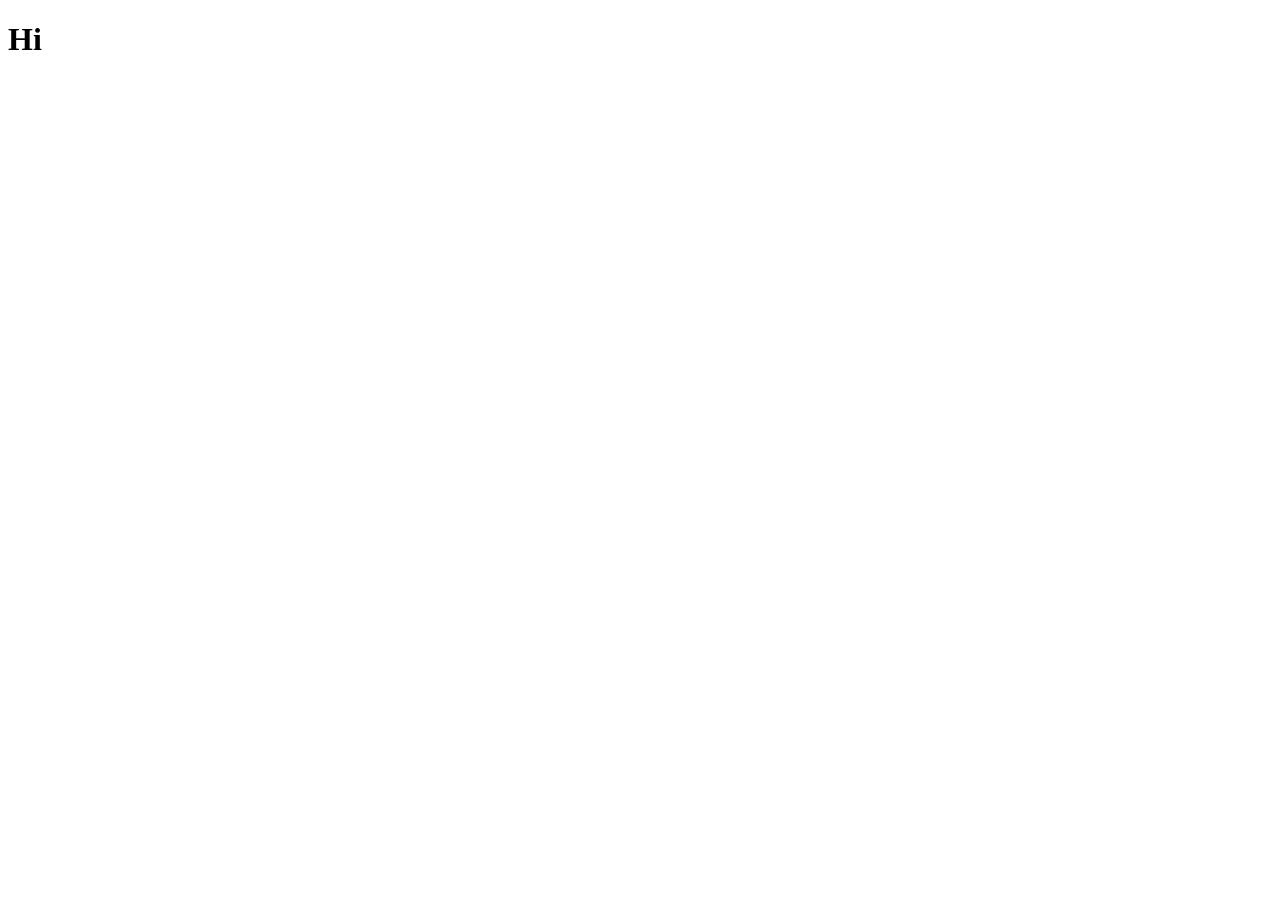
==== public/index.html @ 428f3fd8 "Initial commit - removed Main folder" ====
<!DOCTYPE html>
<html lang="en">
<head>
    <meta charset="UTF-8">
    <meta name="viewport" content="width=device-width, initial-scale=1.0">
    <script src="./js/script.js" defer></script>
    <title>Document</title>
</head>
<body>
    <h1>Hi</h1>
</body>
</html>
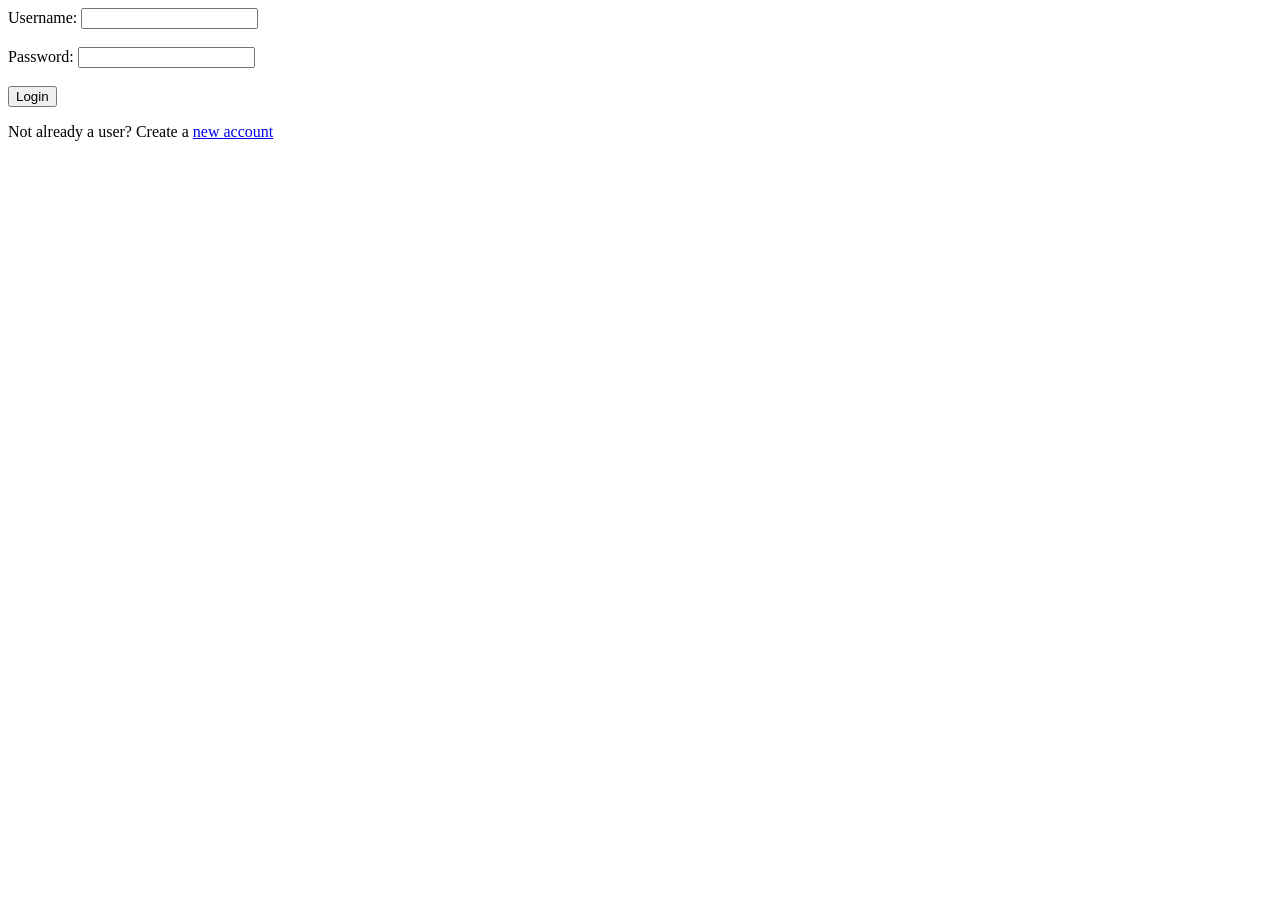
==== commit a6019cc1: "Created basic login layoutand added login.js" ====
--- a/public/index.html
+++ b/public/index.html
@@ -3,10 +3,22 @@
 <head>
     <meta charset="UTF-8">
     <meta name="viewport" content="width=device-width, initial-scale=1.0">
+    <script src="./js/login.js" defer></script>
     <script src="./js/script.js" defer></script>
     <title>Document</title>
 </head>
 <body>
-    <h1>Hi</h1>
+    <label for="username">Username:</label>
+    <input type="text" name="" id="username">
+    <br>
+    <br>
+    <label for="password">Password:</label>
+    <input type="text" name="" id="password">
+    <br>
+    <br>
+    <button>Login</button>
+
+    <p>Not already a user? Create a <a href="#">new account</a></p>
+
 </body>
 </html>
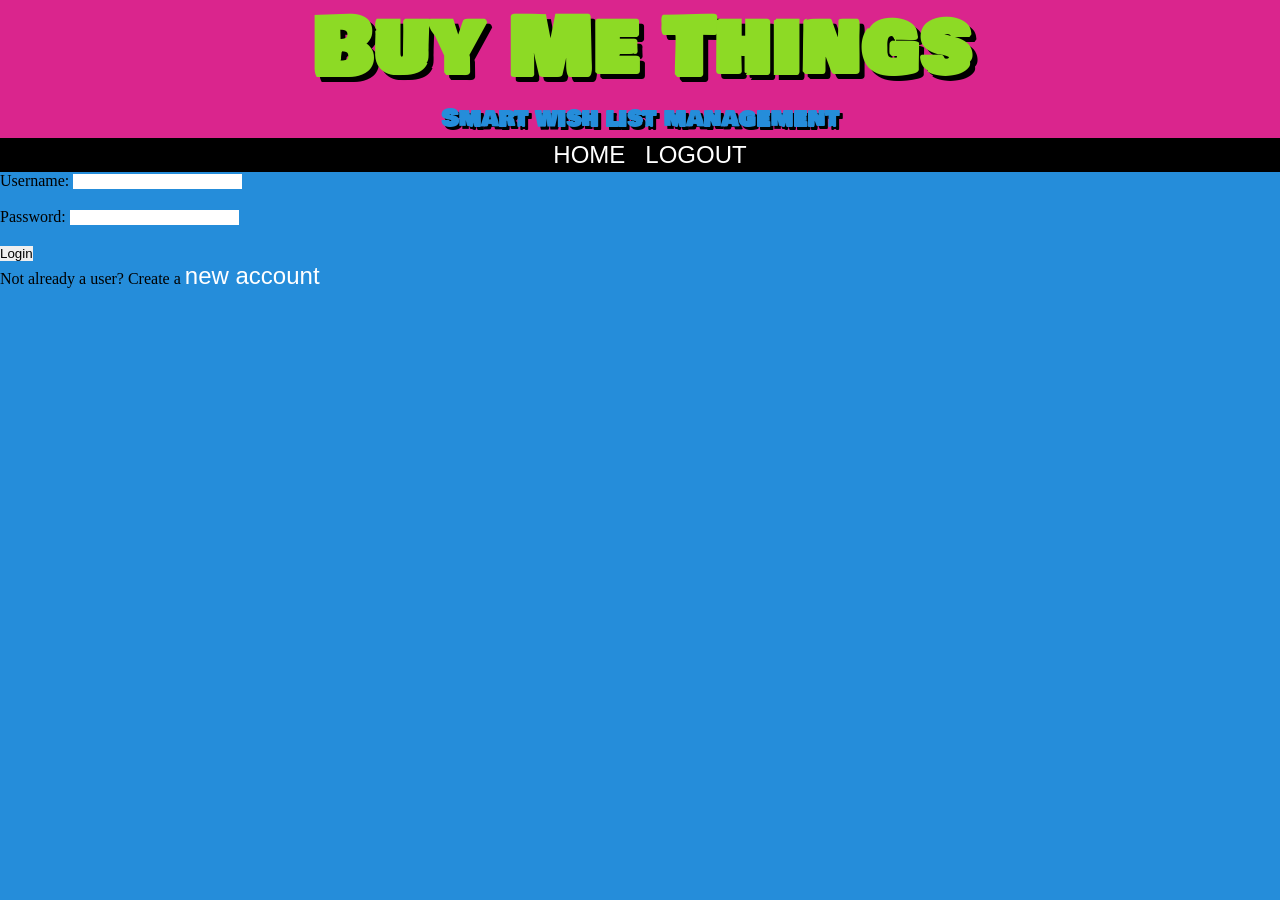
==== commit d481d4e4: "Apply HTML/CSS template to all current HTML files" ====
--- a/public/index.html
+++ b/public/index.html
@@ -3,22 +3,40 @@
 <head>
     <meta charset="UTF-8">
     <meta name="viewport" content="width=device-width, initial-scale=1.0">
+    <link rel="preconnect" href="https://fonts.googleapis.com">
+    <link rel="preconnect" href="https://fonts.gstatic.com" crossorigin>
+    <link href="https://fonts.googleapis.com/css2?family=Bowlby+One+SC&display=swap" rel="stylesheet">
+    <link href="./css/style.css" rel="stylesheet" type="text/css">
     <script src="./js/login.js" defer></script>
     <script src="./js/script.js" defer></script>
-    <title>Document</title>
+    <title>Buy Me Things!</title>
 </head>
 <body>
-    <label for="username">Username:</label>
-    <input type="text" name="" id="username">
-    <br>
-    <br>
-    <label for="password">Password:</label>
-    <input type="text" name="" id="password">
-    <br>
-    <br>
-    <button>Login</button>
+    <header>
+        <h1>Buy Me Things</h1>
+        <h2>Smart wish list management</h2>
+        <nav>
+            <ul>
+                <li><a href="">HOME</a></li>
+                <li><a href="">LOGOUT</a></li>
+            </ul>
+        </nav>
+    </header>
+    <main>
+        <label for="username">Username:</label>
+        <input type="text" name="" id="username">
+        <br>
+        <br>
+        <label for="password">Password:</label>
+        <input type="text" name="" id="password">
+        <br>
+        <br>
+        <button>Login</button>
 
-    <p>Not already a user? Create a <a href="#">new account</a></p>
-
+        <p>Not already a user? Create a <a href="#">new account</a></p> 
+    </main>
+    <footer>
+        
+    </footer>
 </body>
 </html>
--- a/public/css/style.css
+++ b/public/css/style.css
@@ -0,0 +1,83 @@
+/* * {
+    border: 1px red solid;
+} */
+
+/*Universal Styles*/
+
+* {
+    box-sizing: border-box;
+    margin: 0;
+	padding: 0;
+	border: 0;
+}
+
+:root {
+    --pink: #DA258D;
+    --green: #8DDA25;
+    --blue: #258DDA;
+    --black: #000000;
+    --white: #ffffff;
+}
+
+body {
+    background-color: var(--blue);
+}
+
+/*Header*/
+header {
+    background-color: var(--pink);
+    text-align: center;
+}
+
+h1 {
+    font-family: 'Bowlby One SC', sans-serif;
+    color: var(--green);
+    font-size: 5rem;
+    line-height: 100%;
+    padding: 10px;
+    text-shadow: 5px 5px black;
+}
+
+h2 {
+    font-family: 'Bowlby One SC', sans-serif;
+    font-size: 1.5rem;
+    color: var(--blue);
+    text-shadow: 3px 3px black;
+}
+
+ul {
+    display: flex;
+    justify-content: center;
+    list-style-type: none;
+    margin: 0;
+    padding: 0;
+}
+
+li {
+    color: var(--white);
+    margin-left: 20px;
+    font-family: Arial, Helvetica, sans-serif;
+    font-size: 1.5rem;
+    margin-top: 3px;
+    margin-bottom: 3px;
+}
+
+a {
+    color: var(--white);
+    font-family: Arial, Helvetica, sans-serif;
+    font-size: 1.5rem;
+    text-decoration: none;
+}
+
+nav {
+    background-color: var(--black);
+}
+
+
+
+/*Main*/
+
+/*Footer*/
+footer {
+    background-color: var(--black)
+}
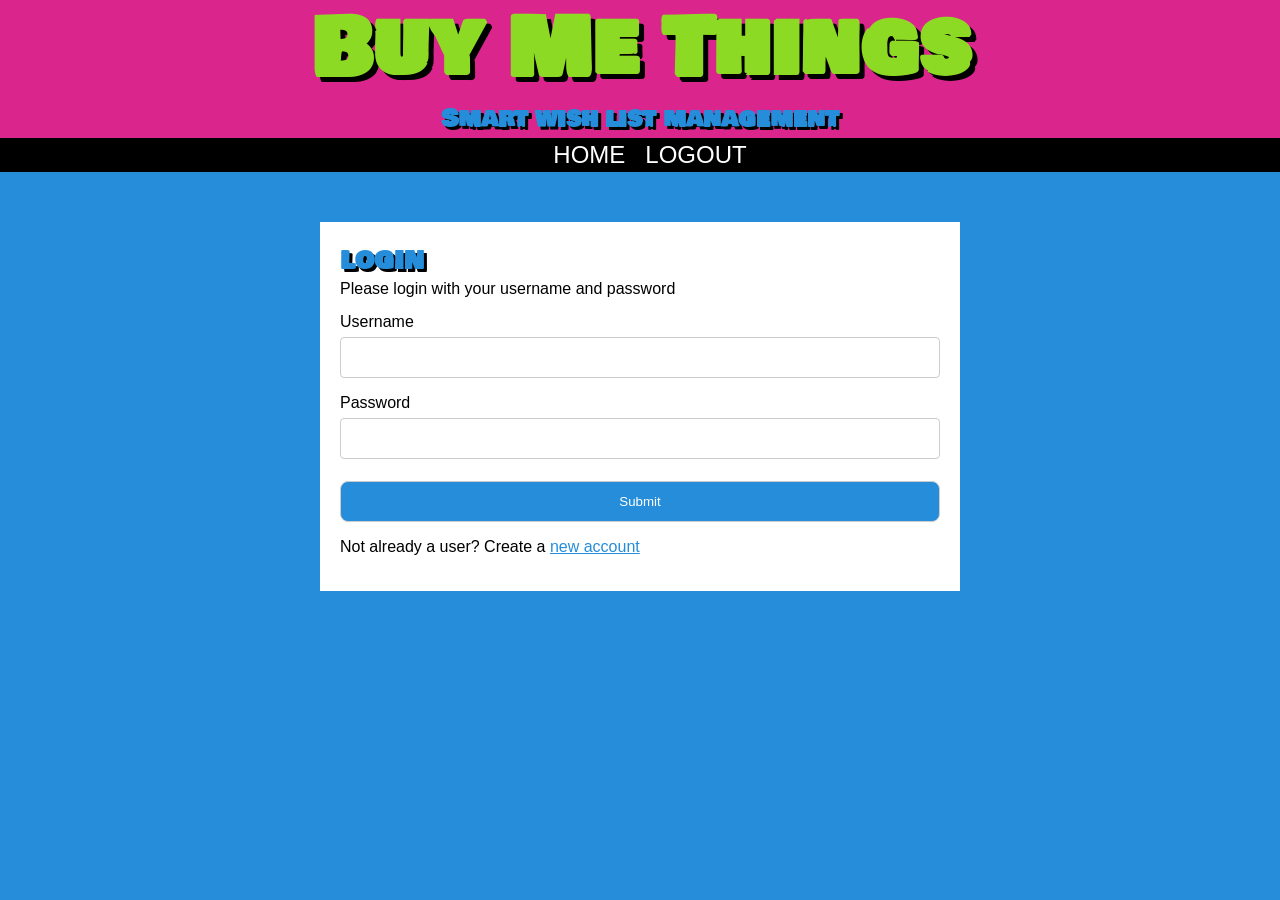
==== commit cc9c29c0: "Added login username and password check against database and added login and create account headings" ====
--- a/public/index.html
+++ b/public/index.html
@@ -7,8 +7,9 @@
     <link rel="preconnect" href="https://fonts.gstatic.com" crossorigin>
     <link href="https://fonts.googleapis.com/css2?family=Bowlby+One+SC&display=swap" rel="stylesheet">
     <link href="./css/style.css" rel="stylesheet" type="text/css">
+    <link rel="stylesheet" href="./css/createAccount.css">
+    <script src="./js/script.js" defer></script>
     <script src="./js/login.js" defer></script>
-    <script src="./js/script.js" defer></script>
     <title>Buy Me Things!</title>
 </head>
 <body>
@@ -23,17 +24,23 @@
         </nav>
     </header>
     <main>
-        <label for="username">Username:</label>
-        <input type="text" name="" id="username">
-        <br>
-        <br>
-        <label for="password">Password:</label>
-        <input type="text" name="" id="password">
-        <br>
-        <br>
-        <button>Login</button>
+        <div class="container">
+            <form>
+            <h2>LOGIN</h2>
+              <p class="parText">Please login with your username and password</p>
+      
+              <label for="username">Username</label>
+              <input type="text" id="username" name="username" required>
+      
+              <label for="password">Password</label>
+              <input type="password" id="password" name="password">
+      
+              <input type="submit" value="Submit">
+              <p>Not already a user? Create a <a class="accountLink" href="./createAccount.html">new account</a></p>
 
-        <p>Not already a user? Create a <a href="#">new account</a></p> 
+            </form>
+          </div> 
+
     </main>
     <footer>
         
--- a/public/css/createAccount.css
+++ b/public/css/createAccount.css
@@ -0,0 +1,93 @@
+/*Universal Styles*/
+:root {
+  --pink: #DA258D;
+  --green: #8DDA25;
+  --blue: #258DDA;
+  --black: #000000;
+  --white: #ffffff;
+}
+
+input {
+    width: 100%;
+    padding: 12px;
+    border: 1px solid #ccc;
+    border-radius: 4px;
+    box-sizing: border-box;
+    margin-top: 6px;
+    margin-bottom: 16px;
+  }
+
+  label {
+    font-family: Arial, Helvetica, sans-serif;
+  }
+  
+  /* Style the submit button */
+  input[type=submit] {
+    background-color: var(--blue);
+    color: white;
+    border-radius: 8px;
+  }
+  
+  /* Style the container for inputs */
+  .container {
+    width: 50%;
+    margin-top: 50px;
+    margin-left: auto;
+    margin-right: auto;
+    background-color: var(--white);
+    padding: 20px;
+  }
+
+  p {
+    margin-bottom: 15px;
+    font-family: Arial, Helvetica, sans-serif;
+  }
+
+  .accountLink {
+    font-family: Arial, Helvetica, sans-serif;
+    color: var(--blue);
+    font-size: 1rem;
+    text-decoration: underline;
+  }
+  
+  /* The message box is shown when the user clicks on the password field */
+  #message {
+    display:none;
+    width: 50%;
+    margin: auto;
+    background: var(--white);
+    color: #000;
+    position: relative;
+    padding: 20px;
+    margin-top: 10px;
+  }
+  
+  #message p {
+    font-family: Arial, Helvetica, sans-serif;
+    padding: 10px 35px;
+    font-size: 18px;
+  }
+  
+  /* Add a green text color and a checkmark when the requirements are right */
+  .valid {
+    color: var(--green)
+  }
+  
+  .valid:before {
+    font-family: Arial, Helvetica, sans-serif;
+    position: relative;
+    left: -35px;
+    content: "✔";
+  }
+  
+  /* Add a red text color and an "x" when the requirements are wrong */
+  .invalid {
+    color: var(--pink)
+  }
+  
+  .invalid:before {
+    font-family: Arial, Helvetica, sans-serif;
+    position: relative;
+    left: -35px;
+    content: "✖";
+  }
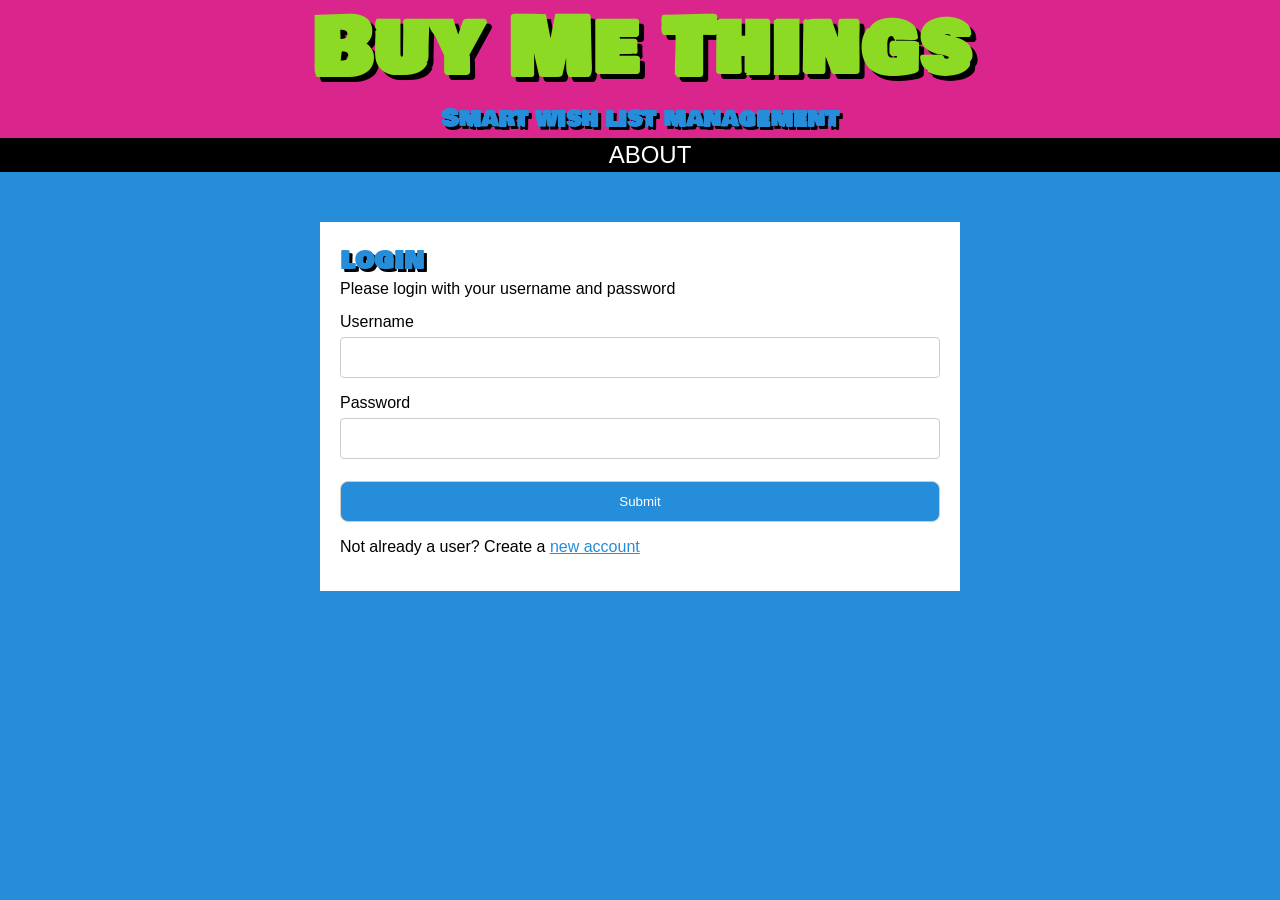
==== commit bbc433e1: "Updated navigation for index and create account pages" ====
--- a/public/index.html
+++ b/public/index.html
@@ -18,8 +18,7 @@
         <h2>Smart wish list management</h2>
         <nav>
             <ul>
-                <li><a href="">HOME</a></li>
-                <li><a href="">LOGOUT</a></li>
+                <li><a href="about.html">ABOUT</a></li>
             </ul>
         </nav>
     </header>
--- a/public/css/style.css
+++ b/public/css/style.css
@@ -1,8 +1,8 @@
-/* * {
-    border: 1px red solid;
-} */
 
-/*Universal Styles*/
+
+
+
+
 
 * {
     box-sizing: border-box;
@@ -23,7 +23,7 @@
     background-color: var(--blue);
 }
 
-/*Header*/
+
 header {
     background-color: var(--pink);
     text-align: center;
@@ -75,9 +75,9 @@
 
 
 
-/*Main*/
 
-/*Footer*/
+
+
 footer {
     background-color: var(--black)
 }
--- a/public/css/createAccount.css
+++ b/public/css/createAccount.css
@@ -1,4 +1,4 @@
-/*Universal Styles*/
+
 :root {
   --pink: #DA258D;
   --green: #8DDA25;
@@ -21,14 +21,14 @@
     font-family: Arial, Helvetica, sans-serif;
   }
   
-  /* Style the submit button */
+
   input[type=submit] {
     background-color: var(--blue);
     color: white;
     border-radius: 8px;
   }
   
-  /* Style the container for inputs */
+
   .container {
     width: 50%;
     margin-top: 50px;
@@ -50,7 +50,7 @@
     text-decoration: underline;
   }
   
-  /* The message box is shown when the user clicks on the password field */
+ 
   #message {
     display:none;
     width: 50%;
@@ -68,7 +68,7 @@
     font-size: 18px;
   }
   
-  /* Add a green text color and a checkmark when the requirements are right */
+  
   .valid {
     color: var(--green)
   }
@@ -80,7 +80,7 @@
     content: "✔";
   }
   
-  /* Add a red text color and an "x" when the requirements are wrong */
+
   .invalid {
     color: var(--pink)
   }
